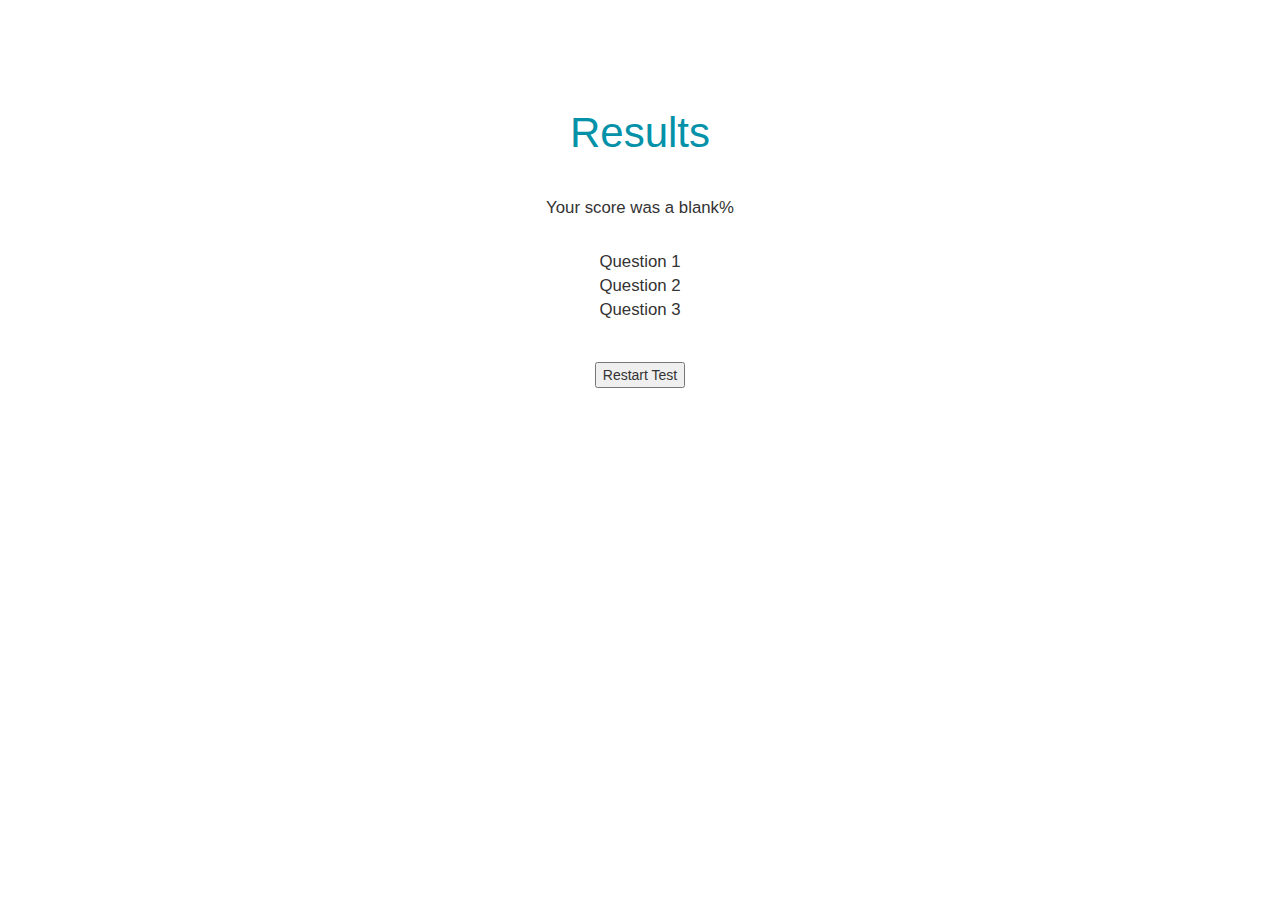
==== results.html @ 95a281f0 "working on cookies/results page" ====
<!-- Created by Andrew Ryan -->
<!DOCTYPE html>
<html>
  <head>
    <meta charset="utf-8" />
    <link rel="stylesheet" href="p2.css"/>
    <!-- BOOTSTRAP (style only)-->
    <link rel="stylesheet" href="https://maxcdn.bootstrapcdn.com/bootstrap/3.3.7/css/bootstrap.min.css" integrity="sha384-BVYiiSIFeK1dGmJRAkycuHAHRg32OmUcww7on3RYdg4Va+PmSTsz/K68vbdEjh4u" crossorigin="anonymous">
    <title>Intelligence Test </title>
    <script type="text/javascript" src="p2.js"></script>
  </head>
  <body lang="en-US">

<!-- bootstrap user input code courtesy of: http://www.w3schools.com/bootstrap/tryit.asp?filename=trybs_form_input&stacked=h -->
	<div class="container">
	  <h1 class="font">Results</h1>
	  <p>Your score was a blank%</p><br>
	  <p>Question 1 <br>Question 2 <br>Question 3 <br></p>
	  <!--
	  <form>
	    <div class="form-group" id="usrGroup">
	      <label for="usr">Input Guess Below</label>
	      <input size="40" type="text" class="form-control" id="usr" placeholder="Good luck..." oninput="validate()">
	          <span id="usrError" class="control-label hidden-message">
              </span><br>
          <button type="button" onclick="navRestart()">Restart Test</button>
	    </div>
	  </form>
	  -->
		<div>
			<button type="button" onclick="navRestart()">Restart Test</button>
		</div>
	</div>
  </body>
 </html>
---- p2.css ----
/*Created by Andrew Ryan*/
body{
	position: relative;
	top: 30px;
	background-image: url("http://www.designbolts.com/wp-content/uploads/2013/02/Grunge-Seamless-Pattern-For-Website-Background.jpg");
	background-size: 120%;
	background-repeat: no-repeat;
	text-align: center;
}
p{
	position: relative;
	top: 30px;
	color: ##424242;
	font-family: Arial, Helvetica, sans-serif;
	font-size: 120%;
}
h1.font{
	font-size: 150%;
	color: #0592A9;
	text-align: center;
	font-size: 300%;
	font-family: "Arial Black", Gadget, sans-serif;
}
div{
	position: relative;
	top: 60px;
}
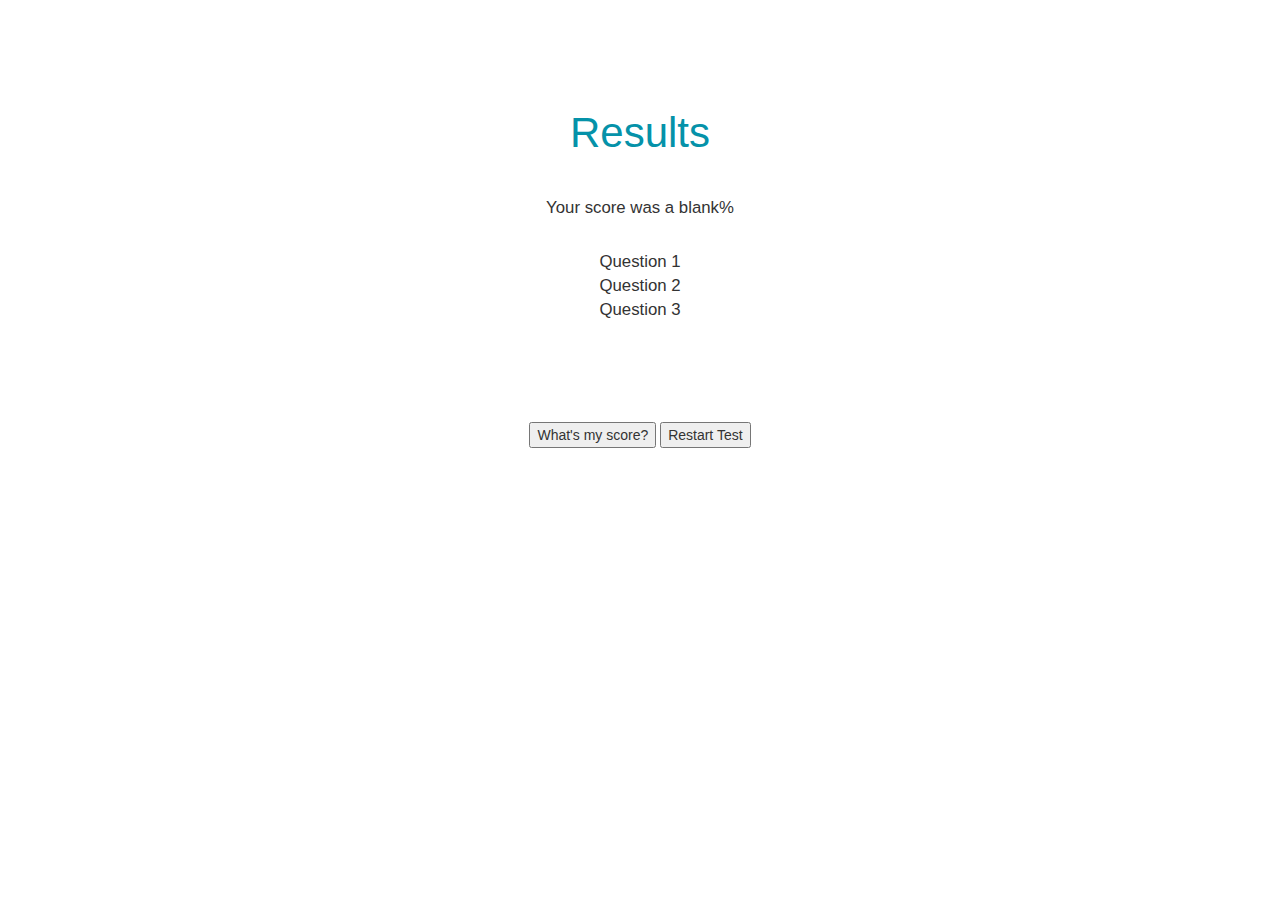
==== commit af63e264: "no message" ====
--- a/results.html
+++ b/results.html
@@ -16,9 +16,12 @@
 	  <h1 class="font">Results</h1>
 	  <p>Your score was a blank%</p><br>
 	  <p>Question 1 <br>Question 2 <br>Question 3 <br></p>
-	  <!--
+	  
 	  <form>
 	    <div class="form-group" id="usrGroup">
+	    	<span id="usrError" class="control-label hidden-message">
+
+	    	<!--
 	      <label for="usr">Input Guess Below</label>
 	      <input size="40" type="text" class="form-control" id="usr" placeholder="Good luck..." oninput="validate()">
 	          <span id="usrError" class="control-label hidden-message">
@@ -28,8 +31,9 @@
 	  </form>
 	  -->
 		<div>
+			<button type="button" onclick="evalResults()">What's my score?</button>
 			<button type="button" onclick="navRestart()">Restart Test</button>
-		</div>
+		</div>   
 	</div>
   </body>
  </html>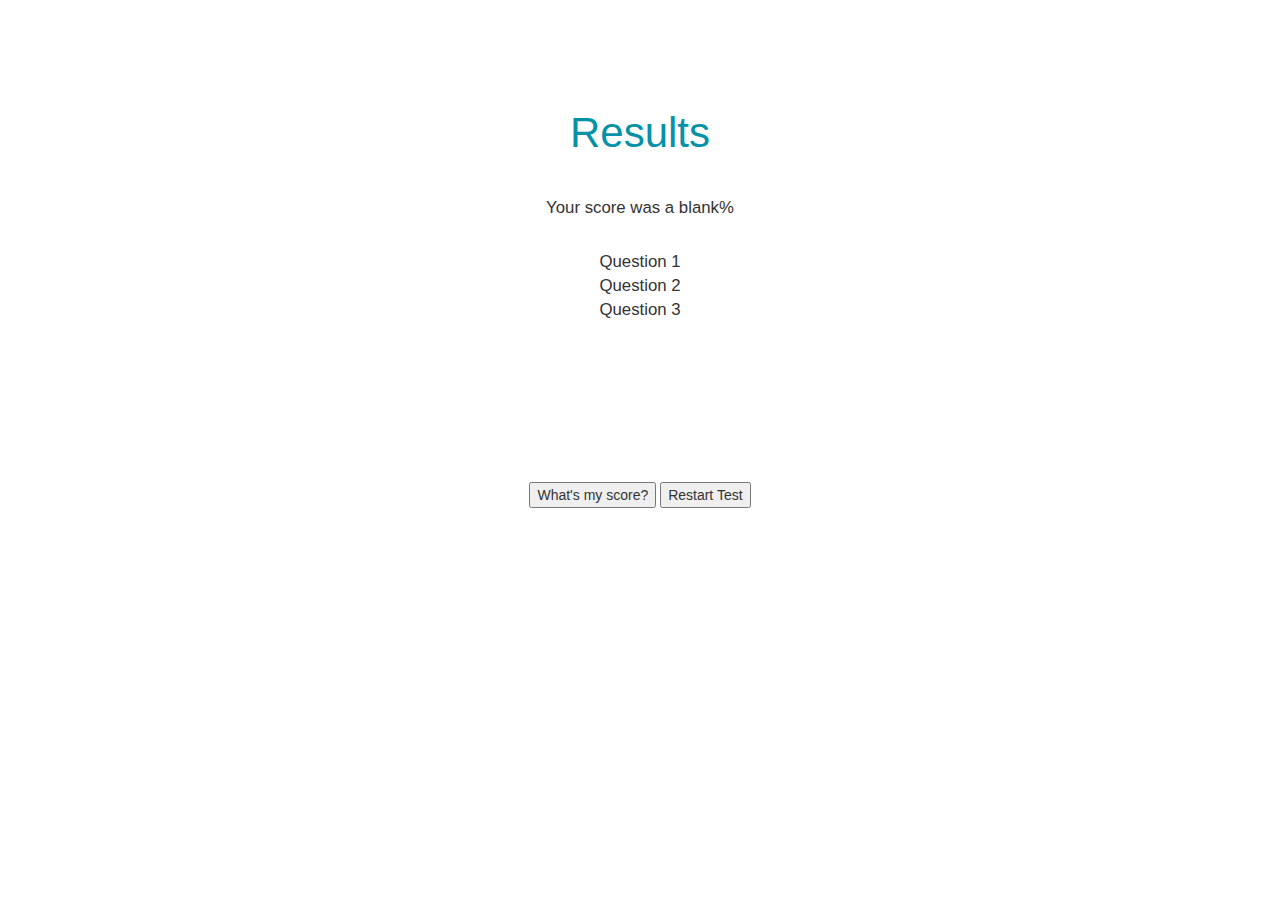
==== commit 088d31f4: "working on cookie" ====
--- a/results.html
+++ b/results.html
@@ -16,12 +16,15 @@
 	  <h1 class="font">Results</h1>
 	  <p>Your score was a blank%</p><br>
 	  <p>Question 1 <br>Question 2 <br>Question 3 <br></p>
+	  <div id="output">
 	  
 	  <form>
 	    <div class="form-group" id="usrGroup">
 	    	<span id="usrError" class="control-label hidden-message">
 
 	    	<!--
+	    	<div id="output"> write to this for results>
+
 	      <label for="usr">Input Guess Below</label>
 	      <input size="40" type="text" class="form-control" id="usr" placeholder="Good luck..." oninput="validate()">
 	          <span id="usrError" class="control-label hidden-message">
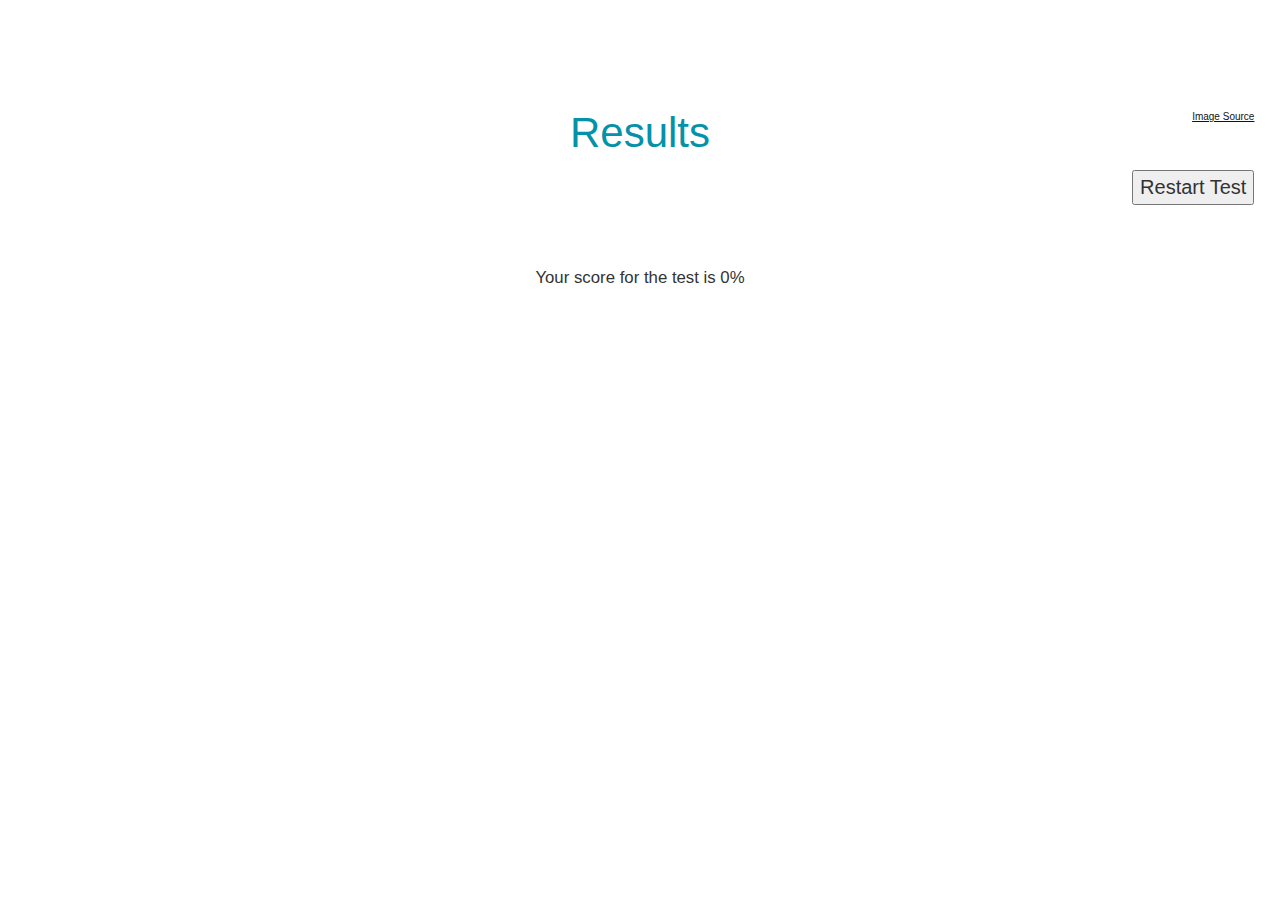
==== commit 8ba43016: "working on button placement" ====
--- a/results.html
+++ b/results.html
@@ -9,34 +9,25 @@
     <title>Intelligence Test </title>
     <script type="text/javascript" src="p2.js"></script>
   </head>
-  <body lang="en-US">
+  <body onload="evalResults()" lang="en-US">
 
 <!-- bootstrap user input code courtesy of: http://www.w3schools.com/bootstrap/tryit.asp?filename=trybs_form_input&stacked=h -->
-	<div class="container">
-	  <h1 class="font">Results</h1>
-	  <p>Your score was a blank%</p><br>
-	  <p>Question 1 <br>Question 2 <br>Question 3 <br></p>
-	  <div id="output">
-	  
-	  <form>
-	    <div class="form-group" id="usrGroup">
-	    	<span id="usrError" class="control-label hidden-message">
-
-	    	<!--
-	    	<div id="output"> write to this for results>
-
-	      <label for="usr">Input Guess Below</label>
-	      <input size="40" type="text" class="form-control" id="usr" placeholder="Good luck..." oninput="validate()">
-	          <span id="usrError" class="control-label hidden-message">
-              </span><br>
-          <button type="button" onclick="navRestart()">Restart Test</button>
-	    </div>
-	  </form>
-	  -->
-		<div>
-			<button type="button" onclick="evalResults()">What's my score?</button>
+	<div style="width:100%">
+		<h1 class="font">Results</h1>
+		<div >
+			<h2 id="outputScore"></h2>
+			<p id="output"></p>
+			<p id="output2"></p>
+			<p id="output3"></p>
+		</div>
+		<div style="position: absolute; bottom: 2%; right: 2%; font-size: 20px;">
 			<button type="button" onclick="navRestart()">Restart Test</button>
-		</div>   
+		</div>  
+	</div>
+	
+	<div style="position: absolute; bottom: 2%; right: 2%; font-size: 10px;">
+		<span><a style="color: #121212" href="https://image.freepik.com/free-vector/grey-linen-texture-background_1053-253.jpg"><u>Image Source</u> 
+		</a></span>
 	</div>
   </body>
  </html>--- a/p2.css
+++ b/p2.css
@@ -2,7 +2,7 @@
 body{
 	position: relative;
 	top: 30px;
-	background-image: url("http://www.designbolts.com/wp-content/uploads/2013/02/Grunge-Seamless-Pattern-For-Website-Background.jpg");
+	background-image: url("https://image.freepik.com/free-vector/grey-linen-texture-background_1053-253.jpg");
 	background-size: 120%;
 	background-repeat: no-repeat;
 	text-align: center;
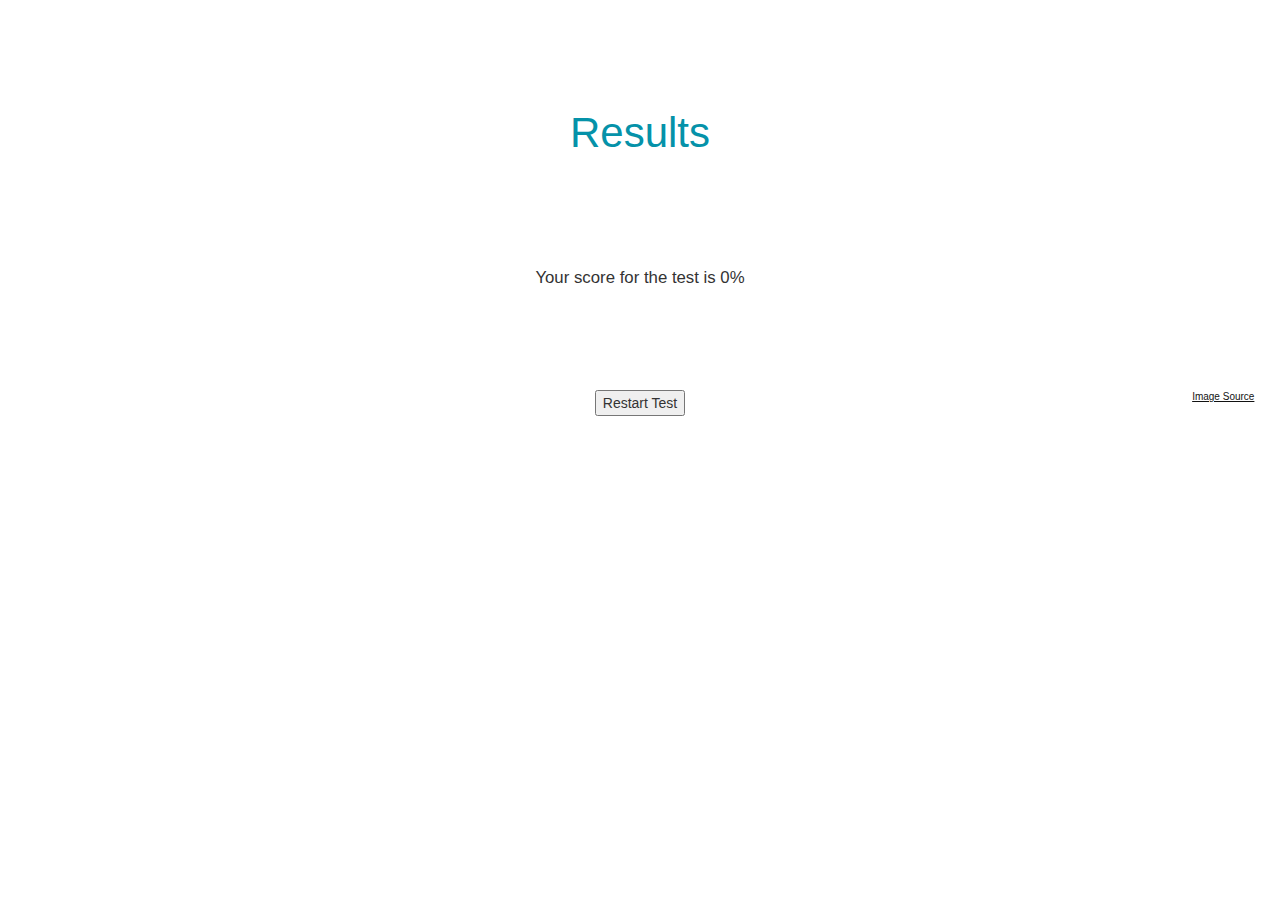
==== commit 4bf7da98: "no message" ====
--- a/results.html
+++ b/results.html
@@ -10,24 +10,24 @@
     <script type="text/javascript" src="p2.js"></script>
   </head>
   <body onload="evalResults()" lang="en-US">
-
 <!-- bootstrap user input code courtesy of: http://www.w3schools.com/bootstrap/tryit.asp?filename=trybs_form_input&stacked=h -->
 	<div style="width:100%">
 		<h1 class="font">Results</h1>
-		<div >
+		<div>
 			<h2 id="outputScore"></h2>
 			<p id="output"></p>
 			<p id="output2"></p>
 			<p id="output3"></p>
+			<div>
+				<div>
+					<button type="button" onclick="navRestart()">Restart Test</button>
+				</div>
+				<div class="image">
+					<a style="color: #121212" href="https://image.freepik.com/free-vector/grey-linen-texture-background_1053-253.jpg">
+					<u>Image Source</u></a>
+				</div>
+			</div>
 		</div>
-		<div style="position: absolute; bottom: 2%; right: 2%; font-size: 20px;">
-			<button type="button" onclick="navRestart()">Restart Test</button>
-		</div>  
-	</div>
-	
-	<div style="position: absolute; bottom: 2%; right: 2%; font-size: 10px;">
-		<span><a style="color: #121212" href="https://image.freepik.com/free-vector/grey-linen-texture-background_1053-253.jpg"><u>Image Source</u> 
-		</a></span>
 	</div>
   </body>
  </html>--- a/p2.css
+++ b/p2.css
@@ -24,4 +24,11 @@
 div{
 	position: relative;
 	top: 60px;
-}+}
+
+div.image{
+	position: absolute; 
+	bottom: 2%; 
+	right: 2%; 
+	font-size: 10px;
+}
